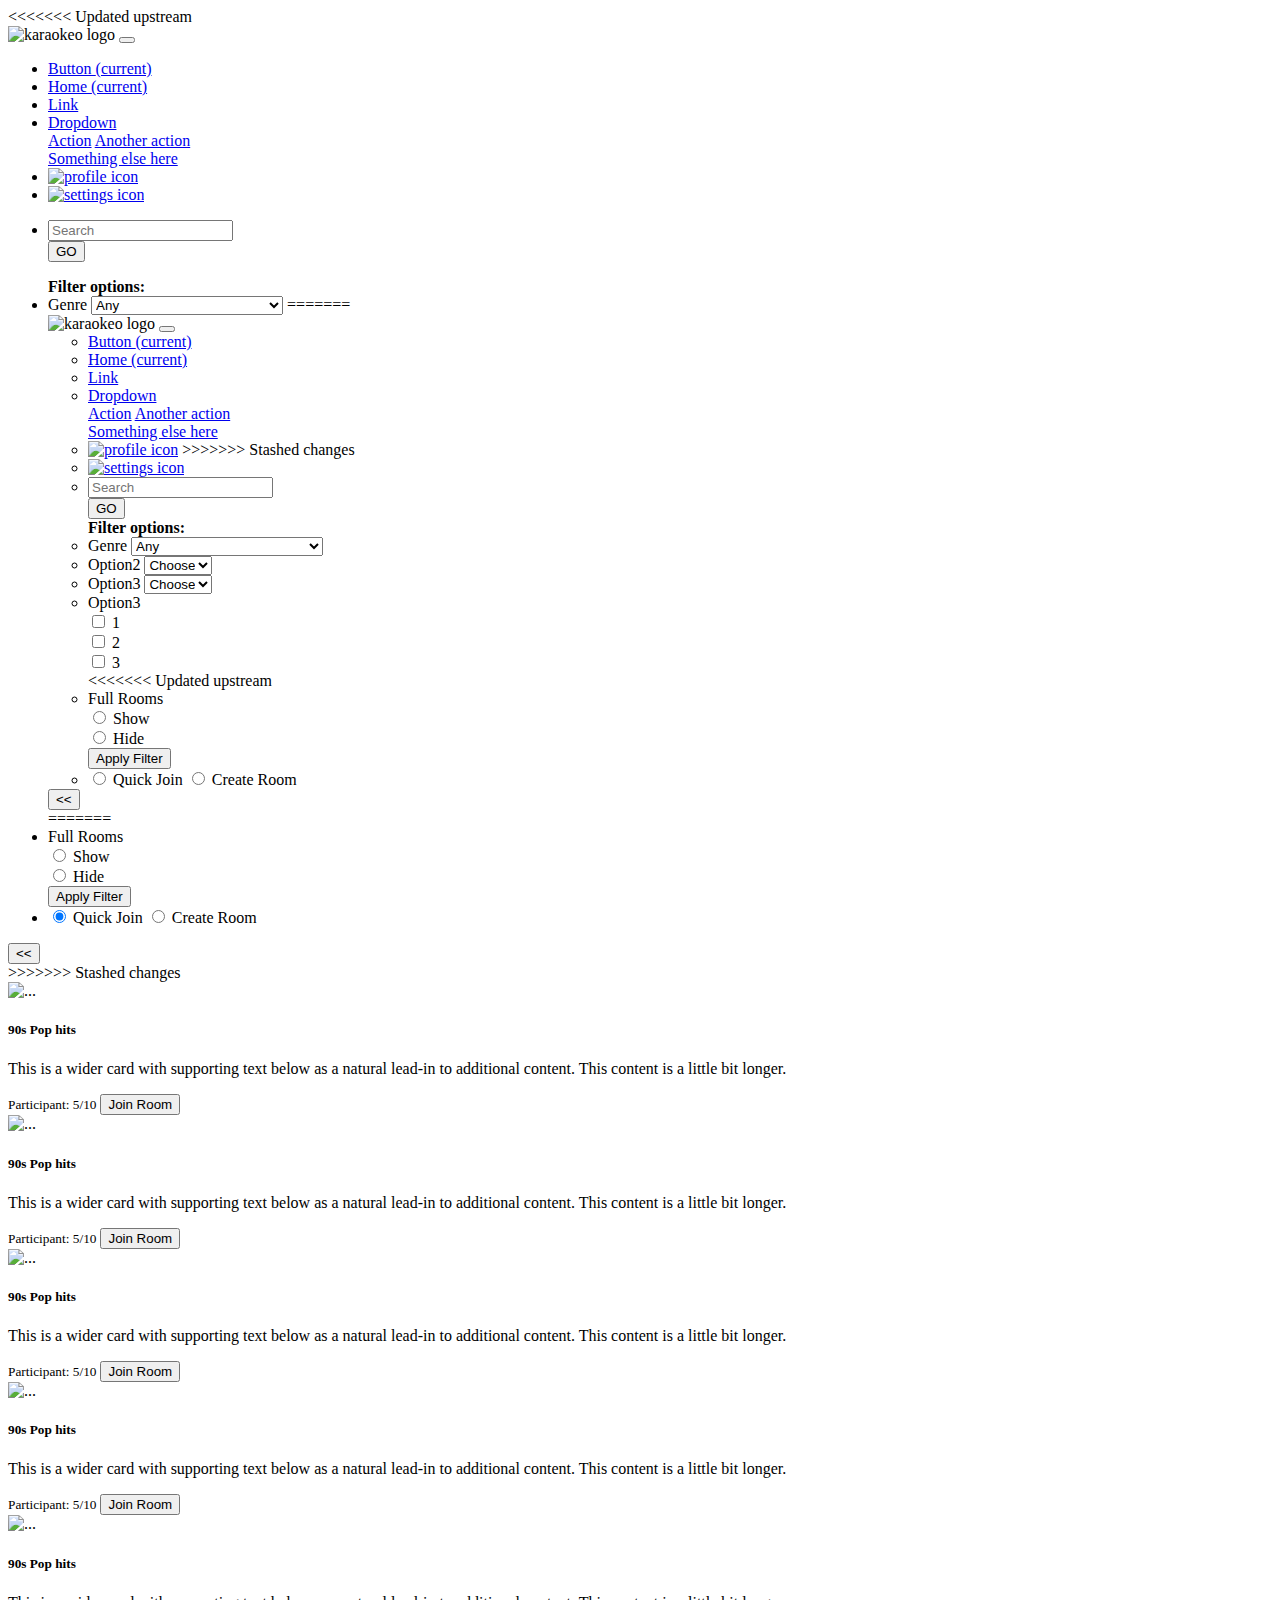
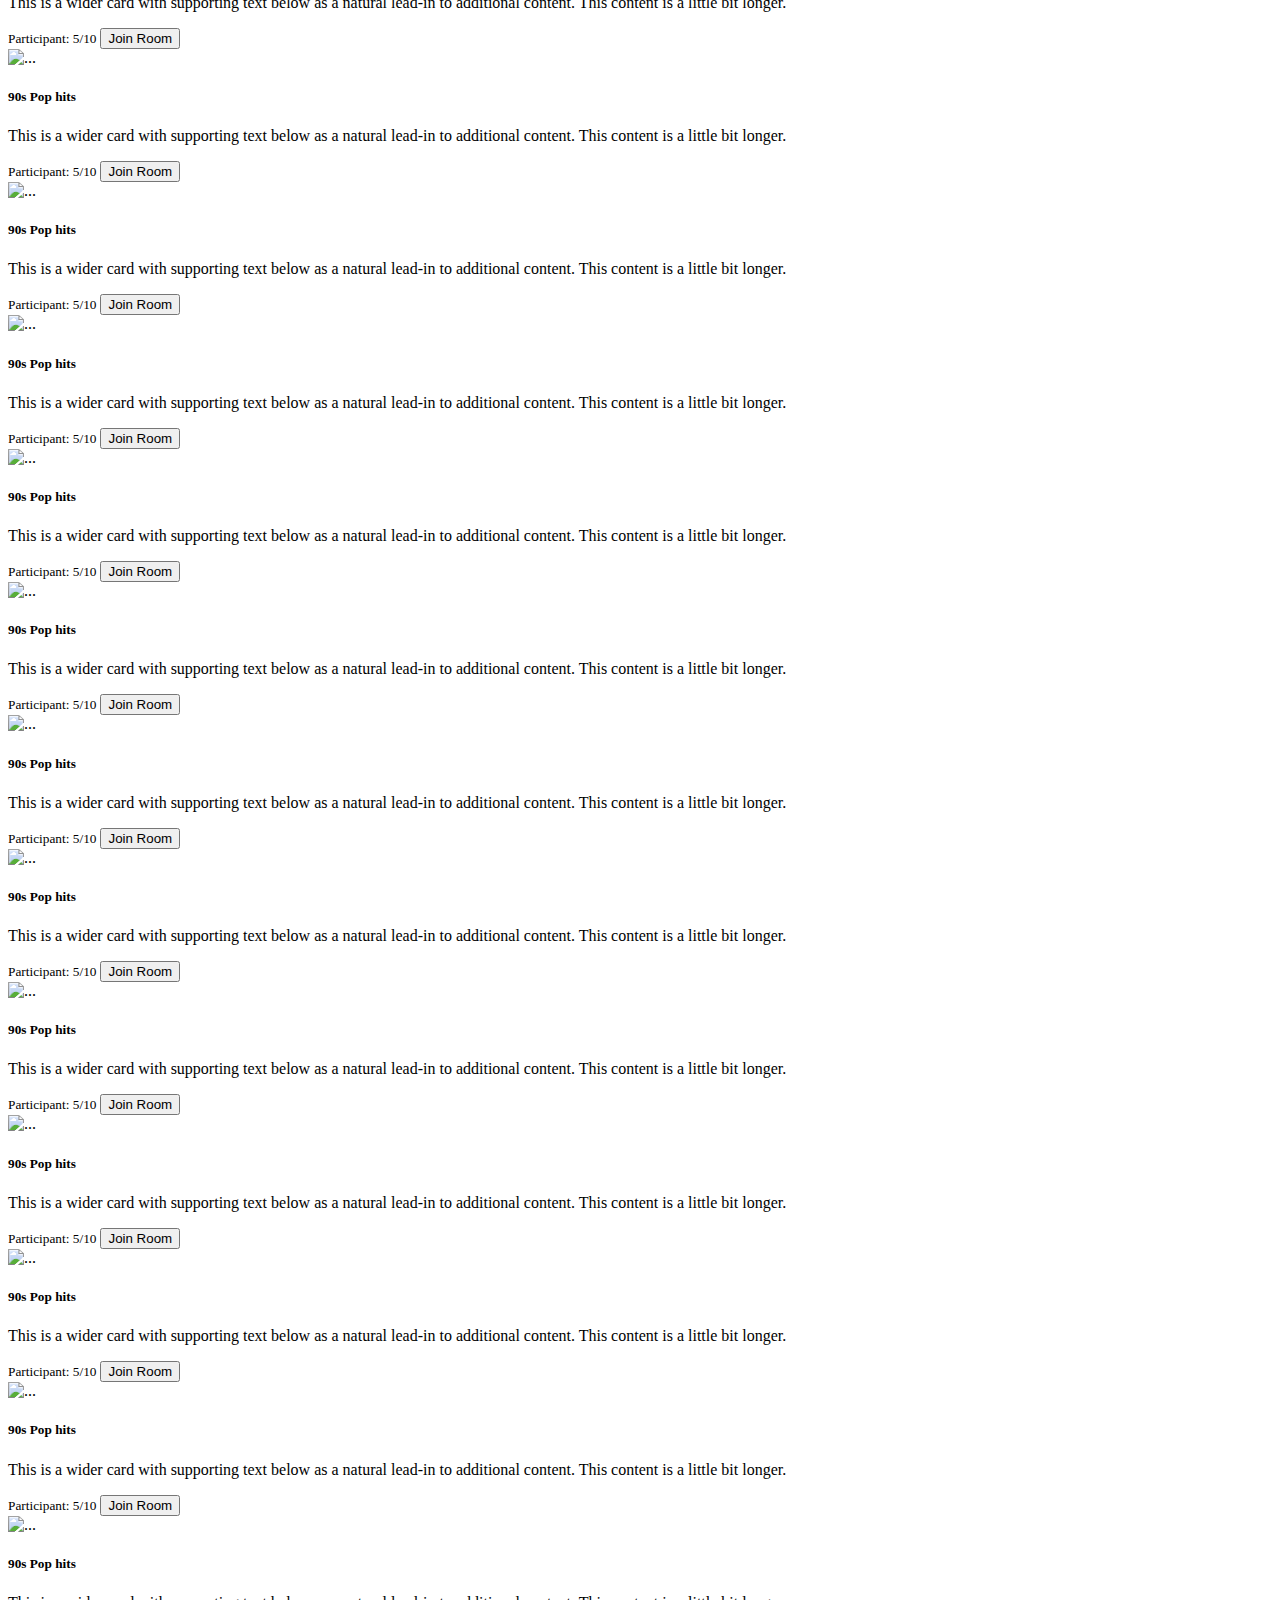
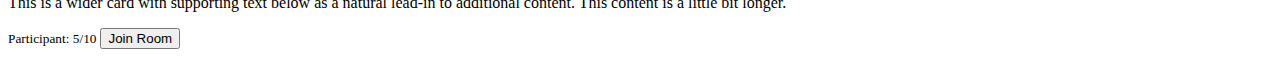
==== index.html @ a3d2bdf9 "Update index.html" ====
<!DOCTYPE html>
<html lang="en">
<head>
  <meta charset="utf-8">
  <meta content="width=device-width, initial-scale=1, shrink-to-fit=no" name="viewport">
  <meta content="" name="description">
  <meta content="" name="author">
  <title>KAROKEO</title><!-- Bootstrap core CSS -->
  <link href="vendor/bootstrap/css/bootstrap.min.css" rel="stylesheet"><!-- Custom styles for this template -->
  <link href="css/simple-sidebar.css" rel="stylesheet">
</head>
<body>
<<<<<<< Updated upstream
    <!-- /#sidebar-wrapper -->
    <div id="page-content-wrapper">

      <!-- Top Menu-->
      <nav class="navbar navbar-expand-lg navbar-light bg-light border-bottom">

        <img class="nav-logo" src="img/loggo.png" alt="karaokeo logo">

        <button class="navbar-toggler" type="button" data-toggle="collapse" data-target="#navbarSupportedContent" aria-controls="navbarSupportedContent" aria-expanded="false" aria-label="Toggle navigation">
          <span class="navbar-toggler-icon"></span>
        </button>

        <div class="collapse navbar-collapse" id="navbarSupportedContent">
          <ul class="navbar-nav ml-auto mt-2 mt-lg-0">
            <li class="nav-item active">
            <a class="nav-link" href="#">Button <span class="sr-only">(current)</span></a>
          </li>
            <li class="nav-item active">
              <a class="nav-link" href="#">Home <span class="sr-only">(current)</span></a>
            </li>
            <li class="nav-item">
              <a class="nav-link" href="#">Link</a>
            </li>
            <li class="nav-item dropdown">
              <a class="nav-link dropdown-toggle" href="#" id="navbarDropdown" role="button" data-toggle="dropdown" aria-haspopup="true" aria-expanded="false">
                Dropdown
              </a>
              <div class="dropdown-menu dropdown-menu-right" aria-labelledby="navbarDropdown">
                <a class="dropdown-item" href="#">Action</a>
                <a class="dropdown-item" href="#">Another action</a>
                <div class="dropdown-divider"></div>
                <a class="dropdown-item" href="#">Something else here</a>
              </div>
            </li>
            <li>
              <a class="menu-icon" href="profilsida"><img src="img/profile-icon.png" alt="profile icon"></a>
            </li>
            <li>
              <a class="menu-icon" href="settings"><img src="img/setting.icon.png" alt="settings icon"></a>
            </li>
          </ul>
        </div>
        <!-- End Menu Options-->

      </nav>


<!-- Main content Wrapper -->
  <div class="d-flex" id="wrapper">

    <!-- Side Content -->
    <div class="bg-light border-right" id="sidebar-wrapper">
      <ul>







        <li>
          <div class="input-group mb-3">
  <input type="text" class="form-control" placeholder="Search" aria-label="Recipient's username" aria-describedby="button-addon2">
  <div class="input-group-append">
    <button class="btn btn-outline-secondary" type="button" id="button-addon2">GO</button>
  </div>
        </li>
    </ul>
        <!-- Filter -->
        <ul>
          <strong>Filter options:</strong>
          <li>
            <label class="my-1 mr-2" for="inlineFormCustomSelectPref">Genre</label>
            <select class="custom-select my-1 mr-sm-2" id="inlineFormCustomSelectPref">
              <option selected>Any</option>
              <option value="1">Metal</option>
              <option value="2">Doom Metal</option>
              <option value="3">Brutal Technical Death Metal</option>
            </select>
=======
  <!-- /#sidebar-wrapper -->
  <div id="page-content-wrapper">
    <!-- Top Menu-->
    <nav class="navbar navbar-expand-lg navbar-light bg-light border-bottom">
      <img alt="karaokeo logo" class="nav-logo" src="img/loggo.png"> <button aria-controls="navbarSupportedContent" aria-expanded="false" aria-label="Toggle navigation" class="navbar-toggler" data-target="#navbarSupportedContent" data-toggle="collapse" type="button"><span class="navbar-toggler-icon"></span></button>
      <div class="collapse navbar-collapse" id="navbarSupportedContent">
        <ul class="navbar-nav ml-auto mt-2 mt-lg-0">
          <li class="nav-item active">
            <a class="nav-link" href="#">Button <span class="sr-only">(current)</span></a>
          </li>
          <li class="nav-item active">
            <a class="nav-link" href="#">Home <span class="sr-only">(current)</span></a>
          </li>
          <li class="nav-item">
            <a class="nav-link" href="#">Link</a>
          </li>
          <li class="nav-item dropdown">
            <a aria-expanded="false" aria-haspopup="true" class="nav-link dropdown-toggle" data-toggle="dropdown" href="#" id="navbarDropdown" role="button">Dropdown</a>
            <div aria-labelledby="navbarDropdown" class="dropdown-menu dropdown-menu-right">
              <a class="dropdown-item" href="#">Action</a> <a class="dropdown-item" href="#">Another action</a>
              <div class="dropdown-divider"></div><a class="dropdown-item" href="#">Something else here</a>
            </div>
          </li>
          <li>
            <a class="menu-icon" href="profilsida"><img alt="profile icon" src="img/profile-icon.png"></a>
>>>>>>> Stashed changes
          </li>
          <li>
            <a class="menu-icon" href="settings"><img alt="settings icon" src="img/setting.icon.png"></a>
          </li>
        </ul>
      </div><!-- End Menu Options-->
    </nav><!-- Main content Wrapper -->
    <div class="d-flex" id="wrapper">
      <!-- Side Content -->
      <div class="bg-light border-right" id="sidebar-wrapper">
        <ul>
          <li>
            <div class="input-group mb-3">
              <input aria-describedby="button-addon2" aria-label="Recipient's username" class="form-control" placeholder="Search" type="text">
              <div class="input-group-append">
                <button class="btn btn-outline-secondary" id="button-addon2" type="button">GO</button>
              </div>
            </div>
          </li>
        </ul><!-- Filter -->
        <ul>
          <li style="list-style: none"><strong>Filter options:</strong></li>
          <li><label class="my-1 mr-2" for="inlineFormCustomSelectPref">Genre</label> <select class="custom-select my-1 mr-sm-2" id="inlineFormCustomSelectPref">
            <option selected>
              Any
            </option>
            <option value="1">
              Metal
            </option>
            <option value="2">
              Doom Metal
            </option>
            <option value="3">
              Brutal Technical Death Metal
            </option>
          </select></li>
          <li><label class="my-1 mr-2" for="inlineFormCustomSelectPref">Option2</label> <select class="custom-select my-1 mr-sm-2" id="inlineFormCustomSelectPref">
            <option selected>
              Choose
            </option>
            <option value="1">
              One
            </option>
            <option value="2">
              Two
            </option>
            <option value="3">
              Three
            </option>
          </select></li>
          <li><label class="my-1 mr-2" for="inlineFormCustomSelectPref">Option3</label> <select class="custom-select my-1 mr-sm-2" id="inlineFormCustomSelectPref">
            <option selected>
              Choose
            </option>
            <option value="1">
              One
            </option>
            <option value="2">
              Two
            </option>
            <option value="3">
              Three
            </option>
          </select></li>
          <li>
            <label class="my-1 mr-2" for="inlineFormCustomSelectPref">Option3</label>
            <div class="form-check form-check-inline">
              <input class="form-check-input" id="inlineCheckbox1" type="checkbox" value="option1"> <label class="form-check-label" for="inlineCheckbox1">1</label>
            </div>
            <div class="form-check form-check-inline">
              <input class="form-check-input" id="inlineCheckbox2" type="checkbox" value="option2"> <label class="form-check-label" for="inlineCheckbox2">2</label>
            </div>
            <div class="form-check form-check-inline">
              <input class="form-check-input" id="inlineCheckbox2" type="checkbox" value="option2"> <label class="form-check-label" for="inlineCheckbox2">3</label>
            </div>
          </li>
<<<<<<< Updated upstream

          <li>
            <label class="my-1 mr-2" for="inlineFormCustomSelectPref">Full Rooms</label>
            <div class="form-check form-check-inline">
              <input class="form-check-input" type="radio" name="inlineRadioOptions" id="inlineRadio1" value="option1">
              <label class="form-check-label" for="inlineRadio1">Show</label>
            </div>
            <div class="form-check form-check-inline">
              <input class="form-check-input" type="radio" name="inlineRadioOptions" id="inlineRadio2" value="option2">
              <label class="form-check-label" for="inlineRadio2">Hide</label>
            </div>
          </li>
            <button type="button" class="btn btn-secondary btn-block">Apply Filter</button>
          </li>
                  <li>
                        <div class="btn-group btn-group-toggle btn-block">
        <label class="btn btn-success">
          <input type="radio" name="options" id="option1" checked> Quick Join
        </label>
        <label class="btn btn-primary">
          <input type="radio" name="options" id="option2"> Create Room
        </label>
      </div>
        </li>
        </ul>
        <!-- End Filter -->
      <div class="list-group list-group-flush">
    </div>


      

</div>

<!-- Side Content Toggle Button -->
<div class="HideBtnContainer">
        <button class="HideBtn" id="side-toggle"><<</button>
 </div>
      <!--Main Content-->
=======
          <li>
            <label class="my-1 mr-2" for="inlineFormCustomSelectPref">Full Rooms</label>
            <div class="form-check form-check-inline">
              <input class="form-check-input" id="inlineRadio1" name="inlineRadioOptions" type="radio" value="option1"> <label class="form-check-label" for="inlineRadio1">Show</label>
            </div>
            <div class="form-check form-check-inline">
              <input class="form-check-input" id="inlineRadio2" name="inlineRadioOptions" type="radio" value="option2"> <label class="form-check-label" for="inlineRadio2">Hide</label>
            </div>
          </li>
          <li style="list-style: none"><button class="btn btn-secondary btn-block" type="button">Apply Filter</button></li>
          <li>
            <div class="btn-group btn-group-toggle btn-block">
              <label class="btn btn-success"><input checked id="option1" name="options" type="radio"> Quick Join</label> <label class="btn btn-primary"><input id="option2" name="options" type="radio"> Create Room</label>
            </div>
          </li>
        </ul><!-- End Filter -->
        <div class="list-group list-group-flush"></div>
      </div><!-- Side Content Toggle Button -->
      <div class="HideBtnContainer">
        <button class="HideBtn" id="side-toggle">&lt;&lt;</button>
      </div><!--Main Content-->
>>>>>>> Stashed changes
      <div class="container-fluid">
        <div class="card-deck">
          <div class="card">
            <img alt="..." class="card-img-top" src="img/placeholder-600x400.png">
            <div class="card-body">
              <h5 class="card-title">90s Pop hits</h5>
              <p class="card-text">This is a wider card with supporting text below as a natural lead-in to additional content. This content is a little bit longer.</p>
            </div>
            <div class="card-footer">
              <small class="text-muted">Participant: 5/10</small> <button class="btn btn-primary btn-sm btn-block" type="button">Join Room</button>
            </div>
          </div>
          <div class="card">
            <img alt="..." class="card-img-top" src="img/placeholder-600x400.png">
            <div class="card-body">
              <h5 class="card-title">90s Pop hits</h5>
              <p class="card-text">This is a wider card with supporting text below as a natural lead-in to additional content. This content is a little bit longer.</p>
            </div>
            <div class="card-footer">
              <small class="text-muted">Participant: 5/10</small> <button class="btn btn-primary btn-sm btn-block" type="button">Join Room</button>
            </div>
          </div>
          <div class="card">
            <img alt="..." class="card-img-top" src="img/placeholder-600x400.png">
            <div class="card-body">
              <h5 class="card-title">90s Pop hits</h5>
              <p class="card-text">This is a wider card with supporting text below as a natural lead-in to additional content. This content is a little bit longer.</p>
            </div>
            <div class="card-footer">
              <small class="text-muted">Participant: 5/10</small> <button class="btn btn-primary btn-sm btn-block" type="button">Join Room</button>
            </div>
          </div>
          <div class="card">
            <img alt="..." class="card-img-top" src="img/placeholder-600x400.png">
            <div class="card-body">
              <h5 class="card-title">90s Pop hits</h5>
              <p class="card-text">This is a wider card with supporting text below as a natural lead-in to additional content. This content is a little bit longer.</p>
            </div>
            <div class="card-footer">
              <small class="text-muted">Participant: 5/10</small> <button class="btn btn-primary btn-sm btn-block" type="button">Join Room</button>
            </div>
          </div>
          <div class="card">
            <img alt="..." class="card-img-top" src="img/placeholder-600x400.png">
            <div class="card-body">
              <h5 class="card-title">90s Pop hits</h5>
              <p class="card-text">This is a wider card with supporting text below as a natural lead-in to additional content. This content is a little bit longer.</p>
            </div>
            <div class="card-footer">
              <small class="text-muted">Participant: 5/10</small> <button class="btn btn-primary btn-sm btn-block" type="button">Join Room</button>
            </div>
          </div>
          <div class="card">
            <img alt="..." class="card-img-top" src="img/placeholder-600x400.png">
            <div class="card-body">
              <h5 class="card-title">90s Pop hits</h5>
              <p class="card-text">This is a wider card with supporting text below as a natural lead-in to additional content. This content is a little bit longer.</p>
            </div>
            <div class="card-footer">
              <small class="text-muted">Participant: 5/10</small> <button class="btn btn-primary btn-sm btn-block" type="button">Join Room</button>
            </div>
          </div>
          <div class="card">
            <img alt="..." class="card-img-top" src="img/placeholder-600x400.png">
            <div class="card-body">
              <h5 class="card-title">90s Pop hits</h5>
              <p class="card-text">This is a wider card with supporting text below as a natural lead-in to additional content. This content is a little bit longer.</p>
            </div>
            <div class="card-footer">
              <small class="text-muted">Participant: 5/10</small> <button class="btn btn-primary btn-sm btn-block" type="button">Join Room</button>
            </div>
          </div>
          <div class="card">
            <img alt="..." class="card-img-top" src="img/placeholder-600x400.png">
            <div class="card-body">
              <h5 class="card-title">90s Pop hits</h5>
              <p class="card-text">This is a wider card with supporting text below as a natural lead-in to additional content. This content is a little bit longer.</p>
            </div>
            <div class="card-footer">
              <small class="text-muted">Participant: 5/10</small> <button class="btn btn-primary btn-sm btn-block" type="button">Join Room</button>
            </div>
          </div>
          <div class="card">
            <img alt="..." class="card-img-top" src="img/placeholder-600x400.png">
            <div class="card-body">
              <h5 class="card-title">90s Pop hits</h5>
              <p class="card-text">This is a wider card with supporting text below as a natural lead-in to additional content. This content is a little bit longer.</p>
            </div>
            <div class="card-footer">
              <small class="text-muted">Participant: 5/10</small> <button class="btn btn-primary btn-sm btn-block" type="button">Join Room</button>
            </div>
          </div>
          <div class="card">
            <img alt="..." class="card-img-top" src="img/placeholder-600x400.png">
            <div class="card-body">
              <h5 class="card-title">90s Pop hits</h5>
              <p class="card-text">This is a wider card with supporting text below as a natural lead-in to additional content. This content is a little bit longer.</p>
            </div>
            <div class="card-footer">
              <small class="text-muted">Participant: 5/10</small> <button class="btn btn-primary btn-sm btn-block" type="button">Join Room</button>
            </div>
          </div>
        </div>
        <div class="card">
          <img src="img/placeholder-600x400.png" class="card-img-top" alt="...">
          <div class="card-body">
            <h5 class="card-title">90s Pop hits</h5>
            <p class="card-text">This is a wider card with supporting text below as a natural lead-in to additional content. This content is a little bit longer.</p>
          </div>
          <div class="card-footer">
            <small class="text-muted">Participant: 5/10</small>
            <button type="button" class="btn btn-primary btn-sm btn-block">Join Room</button>
          </div>
        </div>
        <div class="card">
          <img src="img/placeholder-600x400.png" class="card-img-top" alt="...">
          <div class="card-body">
            <h5 class="card-title">90s Pop hits</h5>
            <p class="card-text">This is a wider card with supporting text below as a natural lead-in to additional content. This content is a little bit longer.</p>
          </div>
          <div class="card-footer">
            <small class="text-muted">Participant: 5/10</small>
            <button type="button" class="btn btn-primary btn-sm btn-block">Join Room</button>
          </div>
        </div>
        <div class="card">
          <img src="img/placeholder-600x400.png" class="card-img-top" alt="...">
          <div class="card-body">
            <h5 class="card-title">90s Pop hits</h5>
            <p class="card-text">This is a wider card with supporting text below as a natural lead-in to additional content. This content is a little bit longer.</p>
          </div>
          <div class="card-footer">
            <small class="text-muted">Participant: 5/10</small>
            <button type="button" class="btn btn-primary btn-sm btn-block">Join Room</button>
          </div>
        </div>
        <div class="card">
          <img src="img/placeholder-600x400.png" class="card-img-top" alt="...">
          <div class="card-body">
            <h5 class="card-title">90s Pop hits</h5>
            <p class="card-text">This is a wider card with supporting text below as a natural lead-in to additional content. This content is a little bit longer.</p>
          </div>
          <div class="card-footer">
            <small class="text-muted">Participant: 5/10</small>
            <button type="button" class="btn btn-primary btn-sm btn-block">Join Room</button>
          </div>
        </div>
        <div class="card">
          <img src="img/placeholder-600x400.png" class="card-img-top" alt="...">
          <div class="card-body">
            <h5 class="card-title">90s Pop hits</h5>
            <p class="card-text">This is a wider card with supporting text below as a natural lead-in to additional content. This content is a little bit longer.</p>
          </div>
          <div class="card-footer">
            <small class="text-muted">Participant: 5/10</small>
            <button type="button" class="btn btn-primary btn-sm btn-block">Join Room</button>
          </div>
        </div>
        <div class="card">
          <img src="img/placeholder-600x400.png" class="card-img-top" alt="...">
          <div class="card-body">
            <h5 class="card-title">90s Pop hits</h5>
            <p class="card-text">This is a wider card with supporting text below as a natural lead-in to additional content. This content is a little bit longer.</p>
          </div>
          <div class="card-footer">
            <small class="text-muted">Participant: 5/10</small>
            <button type="button" class="btn btn-primary btn-sm btn-block">Join Room</button>
          </div>
        </div>
        <div class="card">
          <img src="img/placeholder-600x400.png" class="card-img-top" alt="...">
          <div class="card-body">
            <h5 class="card-title">90s Pop hits</h5>
            <p class="card-text">This is a wider card with supporting text below as a natural lead-in to additional content. This content is a little bit longer.</p>
          </div>
          <div class="card-footer">
            <small class="text-muted">Participant: 5/10</small>
            <button type="button" class="btn btn-primary btn-sm btn-block">Join Room</button>
          </div>
        </div>
      </div>
    </div>
  </div><!-- Bootstrap core JavaScript -->
  <script src="vendor/jquery/jquery.min.js">
  </script> 
  <script src="vendor/bootstrap/js/bootstrap.bundle.min.js">
  </script> <!-- Side Content Toggle Script -->
   
  <script>
     $("#side-toggle").click(function(e) {
       e.preventDefault();
       $("#wrapper").toggleClass("toggled");
     });
  </script>
</body>
</html>
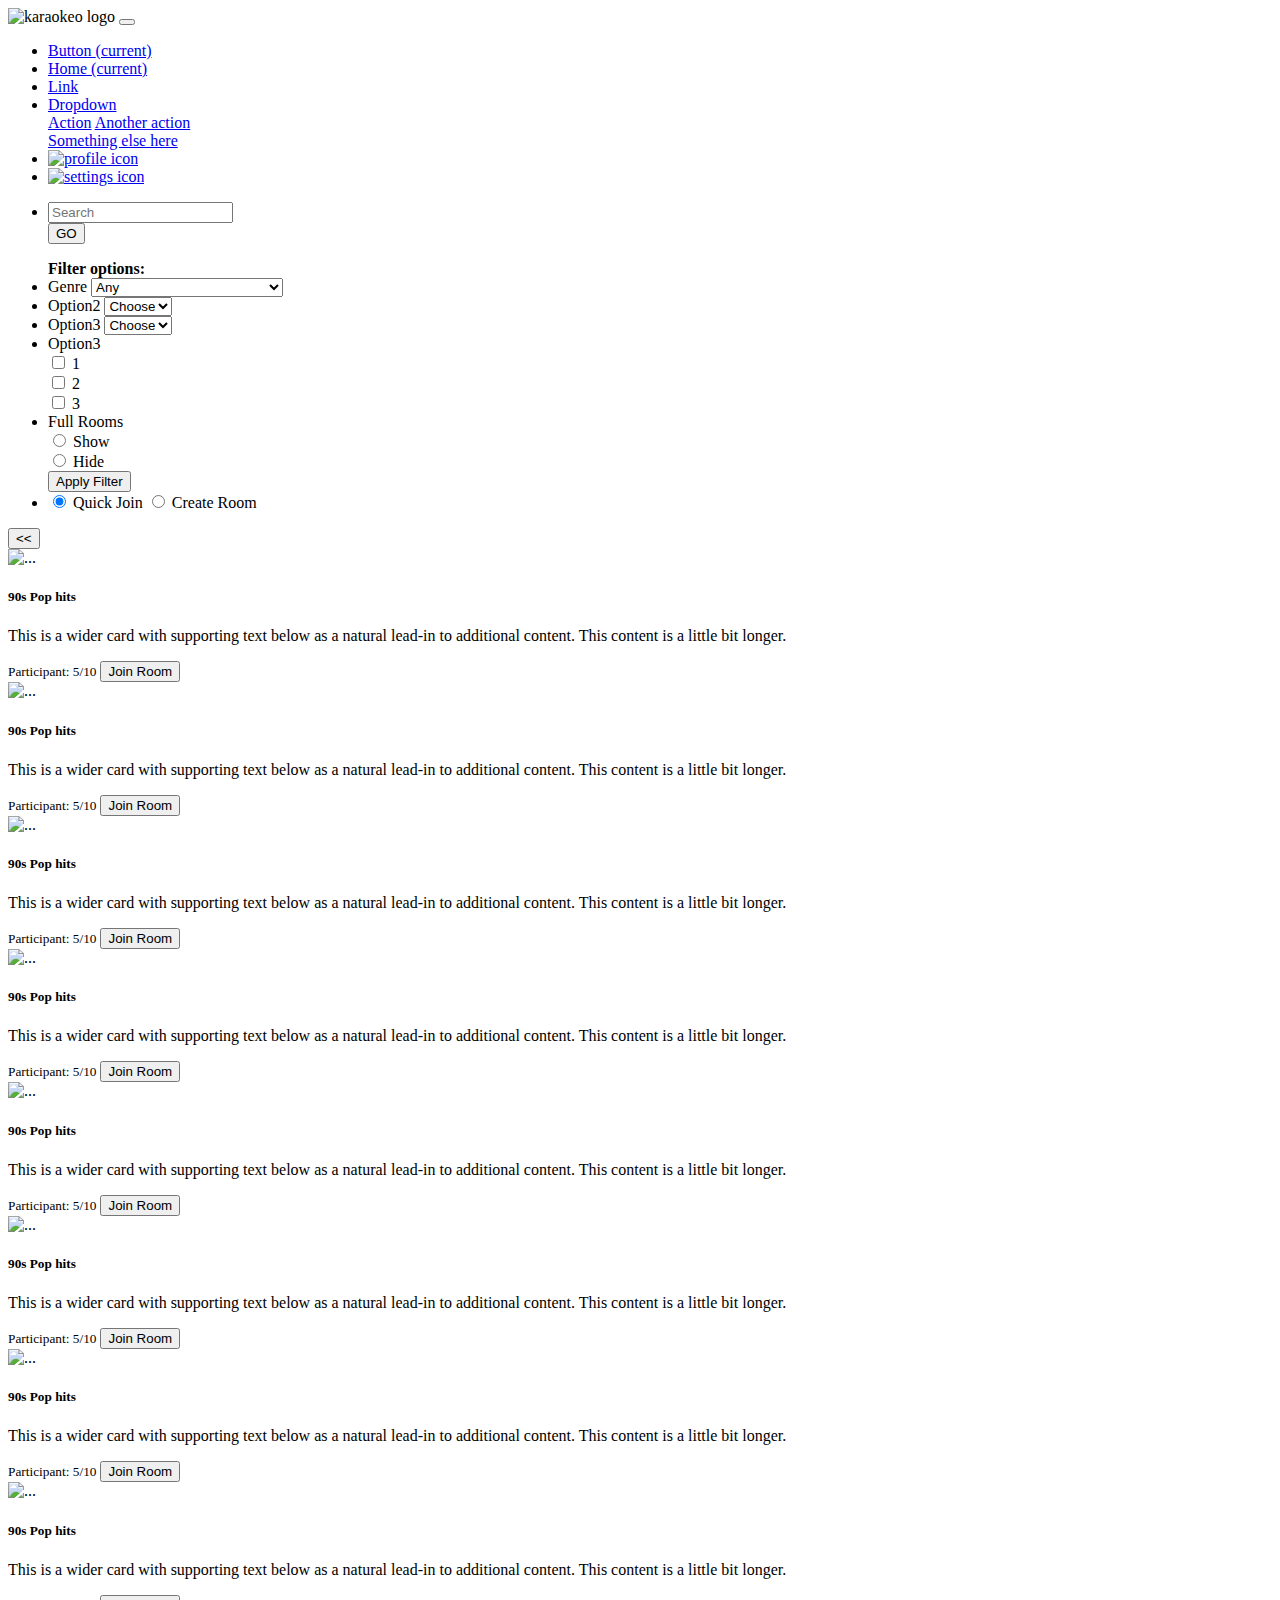
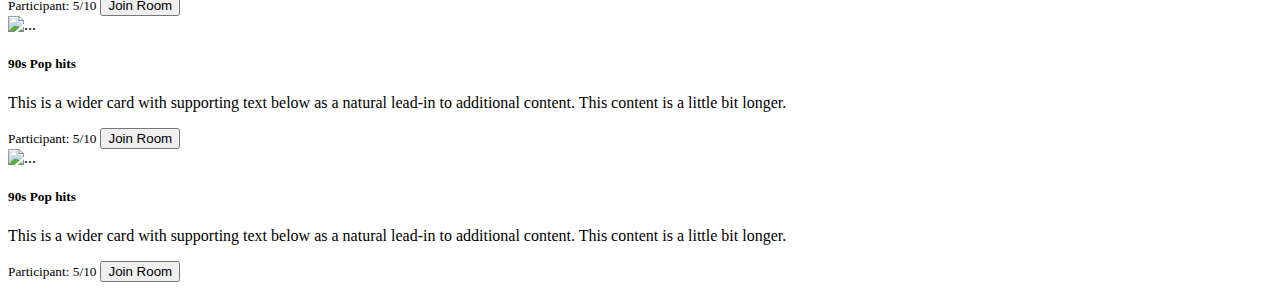
==== commit 42c988cb: "Update index.html" ====
--- a/index.html
+++ b/index.html
@@ -10,87 +10,6 @@
   <link href="css/simple-sidebar.css" rel="stylesheet">
 </head>
 <body>
-<<<<<<< Updated upstream
-    <!-- /#sidebar-wrapper -->
-    <div id="page-content-wrapper">
-
-      <!-- Top Menu-->
-      <nav class="navbar navbar-expand-lg navbar-light bg-light border-bottom">
-
-        <img class="nav-logo" src="img/loggo.png" alt="karaokeo logo">
-
-        <button class="navbar-toggler" type="button" data-toggle="collapse" data-target="#navbarSupportedContent" aria-controls="navbarSupportedContent" aria-expanded="false" aria-label="Toggle navigation">
-          <span class="navbar-toggler-icon"></span>
-        </button>
-
-        <div class="collapse navbar-collapse" id="navbarSupportedContent">
-          <ul class="navbar-nav ml-auto mt-2 mt-lg-0">
-            <li class="nav-item active">
-            <a class="nav-link" href="#">Button <span class="sr-only">(current)</span></a>
-          </li>
-            <li class="nav-item active">
-              <a class="nav-link" href="#">Home <span class="sr-only">(current)</span></a>
-            </li>
-            <li class="nav-item">
-              <a class="nav-link" href="#">Link</a>
-            </li>
-            <li class="nav-item dropdown">
-              <a class="nav-link dropdown-toggle" href="#" id="navbarDropdown" role="button" data-toggle="dropdown" aria-haspopup="true" aria-expanded="false">
-                Dropdown
-              </a>
-              <div class="dropdown-menu dropdown-menu-right" aria-labelledby="navbarDropdown">
-                <a class="dropdown-item" href="#">Action</a>
-                <a class="dropdown-item" href="#">Another action</a>
-                <div class="dropdown-divider"></div>
-                <a class="dropdown-item" href="#">Something else here</a>
-              </div>
-            </li>
-            <li>
-              <a class="menu-icon" href="profilsida"><img src="img/profile-icon.png" alt="profile icon"></a>
-            </li>
-            <li>
-              <a class="menu-icon" href="settings"><img src="img/setting.icon.png" alt="settings icon"></a>
-            </li>
-          </ul>
-        </div>
-        <!-- End Menu Options-->
-
-      </nav>
-
-
-<!-- Main content Wrapper -->
-  <div class="d-flex" id="wrapper">
-
-    <!-- Side Content -->
-    <div class="bg-light border-right" id="sidebar-wrapper">
-      <ul>
-
-
-
-
-
-
-
-        <li>
-          <div class="input-group mb-3">
-  <input type="text" class="form-control" placeholder="Search" aria-label="Recipient's username" aria-describedby="button-addon2">
-  <div class="input-group-append">
-    <button class="btn btn-outline-secondary" type="button" id="button-addon2">GO</button>
-  </div>
-        </li>
-    </ul>
-        <!-- Filter -->
-        <ul>
-          <strong>Filter options:</strong>
-          <li>
-            <label class="my-1 mr-2" for="inlineFormCustomSelectPref">Genre</label>
-            <select class="custom-select my-1 mr-sm-2" id="inlineFormCustomSelectPref">
-              <option selected>Any</option>
-              <option value="1">Metal</option>
-              <option value="2">Doom Metal</option>
-              <option value="3">Brutal Technical Death Metal</option>
-            </select>
-=======
   <!-- /#sidebar-wrapper -->
   <div id="page-content-wrapper">
     <!-- Top Menu-->
@@ -116,7 +35,6 @@
           </li>
           <li>
             <a class="menu-icon" href="profilsida"><img alt="profile icon" src="img/profile-icon.png"></a>
->>>>>>> Stashed changes
           </li>
           <li>
             <a class="menu-icon" href="settings"><img alt="settings icon" src="img/setting.icon.png"></a>
@@ -193,47 +111,6 @@
               <input class="form-check-input" id="inlineCheckbox2" type="checkbox" value="option2"> <label class="form-check-label" for="inlineCheckbox2">3</label>
             </div>
           </li>
-<<<<<<< Updated upstream
-
-          <li>
-            <label class="my-1 mr-2" for="inlineFormCustomSelectPref">Full Rooms</label>
-            <div class="form-check form-check-inline">
-              <input class="form-check-input" type="radio" name="inlineRadioOptions" id="inlineRadio1" value="option1">
-              <label class="form-check-label" for="inlineRadio1">Show</label>
-            </div>
-            <div class="form-check form-check-inline">
-              <input class="form-check-input" type="radio" name="inlineRadioOptions" id="inlineRadio2" value="option2">
-              <label class="form-check-label" for="inlineRadio2">Hide</label>
-            </div>
-          </li>
-            <button type="button" class="btn btn-secondary btn-block">Apply Filter</button>
-          </li>
-                  <li>
-                        <div class="btn-group btn-group-toggle btn-block">
-        <label class="btn btn-success">
-          <input type="radio" name="options" id="option1" checked> Quick Join
-        </label>
-        <label class="btn btn-primary">
-          <input type="radio" name="options" id="option2"> Create Room
-        </label>
-      </div>
-        </li>
-        </ul>
-        <!-- End Filter -->
-      <div class="list-group list-group-flush">
-    </div>
-
-
-      
-
-</div>
-
-<!-- Side Content Toggle Button -->
-<div class="HideBtnContainer">
-        <button class="HideBtn" id="side-toggle"><<</button>
- </div>
-      <!--Main Content-->
-=======
           <li>
             <label class="my-1 mr-2" for="inlineFormCustomSelectPref">Full Rooms</label>
             <div class="form-check form-check-inline">
@@ -255,7 +132,6 @@
       <div class="HideBtnContainer">
         <button class="HideBtn" id="side-toggle">&lt;&lt;</button>
       </div><!--Main Content-->
->>>>>>> Stashed changes
       <div class="container-fluid">
         <div class="card-deck">
           <div class="card">
@@ -357,83 +233,6 @@
             <div class="card-footer">
               <small class="text-muted">Participant: 5/10</small> <button class="btn btn-primary btn-sm btn-block" type="button">Join Room</button>
             </div>
-          </div>
-        </div>
-        <div class="card">
-          <img src="img/placeholder-600x400.png" class="card-img-top" alt="...">
-          <div class="card-body">
-            <h5 class="card-title">90s Pop hits</h5>
-            <p class="card-text">This is a wider card with supporting text below as a natural lead-in to additional content. This content is a little bit longer.</p>
-          </div>
-          <div class="card-footer">
-            <small class="text-muted">Participant: 5/10</small>
-            <button type="button" class="btn btn-primary btn-sm btn-block">Join Room</button>
-          </div>
-        </div>
-        <div class="card">
-          <img src="img/placeholder-600x400.png" class="card-img-top" alt="...">
-          <div class="card-body">
-            <h5 class="card-title">90s Pop hits</h5>
-            <p class="card-text">This is a wider card with supporting text below as a natural lead-in to additional content. This content is a little bit longer.</p>
-          </div>
-          <div class="card-footer">
-            <small class="text-muted">Participant: 5/10</small>
-            <button type="button" class="btn btn-primary btn-sm btn-block">Join Room</button>
-          </div>
-        </div>
-        <div class="card">
-          <img src="img/placeholder-600x400.png" class="card-img-top" alt="...">
-          <div class="card-body">
-            <h5 class="card-title">90s Pop hits</h5>
-            <p class="card-text">This is a wider card with supporting text below as a natural lead-in to additional content. This content is a little bit longer.</p>
-          </div>
-          <div class="card-footer">
-            <small class="text-muted">Participant: 5/10</small>
-            <button type="button" class="btn btn-primary btn-sm btn-block">Join Room</button>
-          </div>
-        </div>
-        <div class="card">
-          <img src="img/placeholder-600x400.png" class="card-img-top" alt="...">
-          <div class="card-body">
-            <h5 class="card-title">90s Pop hits</h5>
-            <p class="card-text">This is a wider card with supporting text below as a natural lead-in to additional content. This content is a little bit longer.</p>
-          </div>
-          <div class="card-footer">
-            <small class="text-muted">Participant: 5/10</small>
-            <button type="button" class="btn btn-primary btn-sm btn-block">Join Room</button>
-          </div>
-        </div>
-        <div class="card">
-          <img src="img/placeholder-600x400.png" class="card-img-top" alt="...">
-          <div class="card-body">
-            <h5 class="card-title">90s Pop hits</h5>
-            <p class="card-text">This is a wider card with supporting text below as a natural lead-in to additional content. This content is a little bit longer.</p>
-          </div>
-          <div class="card-footer">
-            <small class="text-muted">Participant: 5/10</small>
-            <button type="button" class="btn btn-primary btn-sm btn-block">Join Room</button>
-          </div>
-        </div>
-        <div class="card">
-          <img src="img/placeholder-600x400.png" class="card-img-top" alt="...">
-          <div class="card-body">
-            <h5 class="card-title">90s Pop hits</h5>
-            <p class="card-text">This is a wider card with supporting text below as a natural lead-in to additional content. This content is a little bit longer.</p>
-          </div>
-          <div class="card-footer">
-            <small class="text-muted">Participant: 5/10</small>
-            <button type="button" class="btn btn-primary btn-sm btn-block">Join Room</button>
-          </div>
-        </div>
-        <div class="card">
-          <img src="img/placeholder-600x400.png" class="card-img-top" alt="...">
-          <div class="card-body">
-            <h5 class="card-title">90s Pop hits</h5>
-            <p class="card-text">This is a wider card with supporting text below as a natural lead-in to additional content. This content is a little bit longer.</p>
-          </div>
-          <div class="card-footer">
-            <small class="text-muted">Participant: 5/10</small>
-            <button type="button" class="btn btn-primary btn-sm btn-block">Join Room</button>
           </div>
         </div>
       </div>
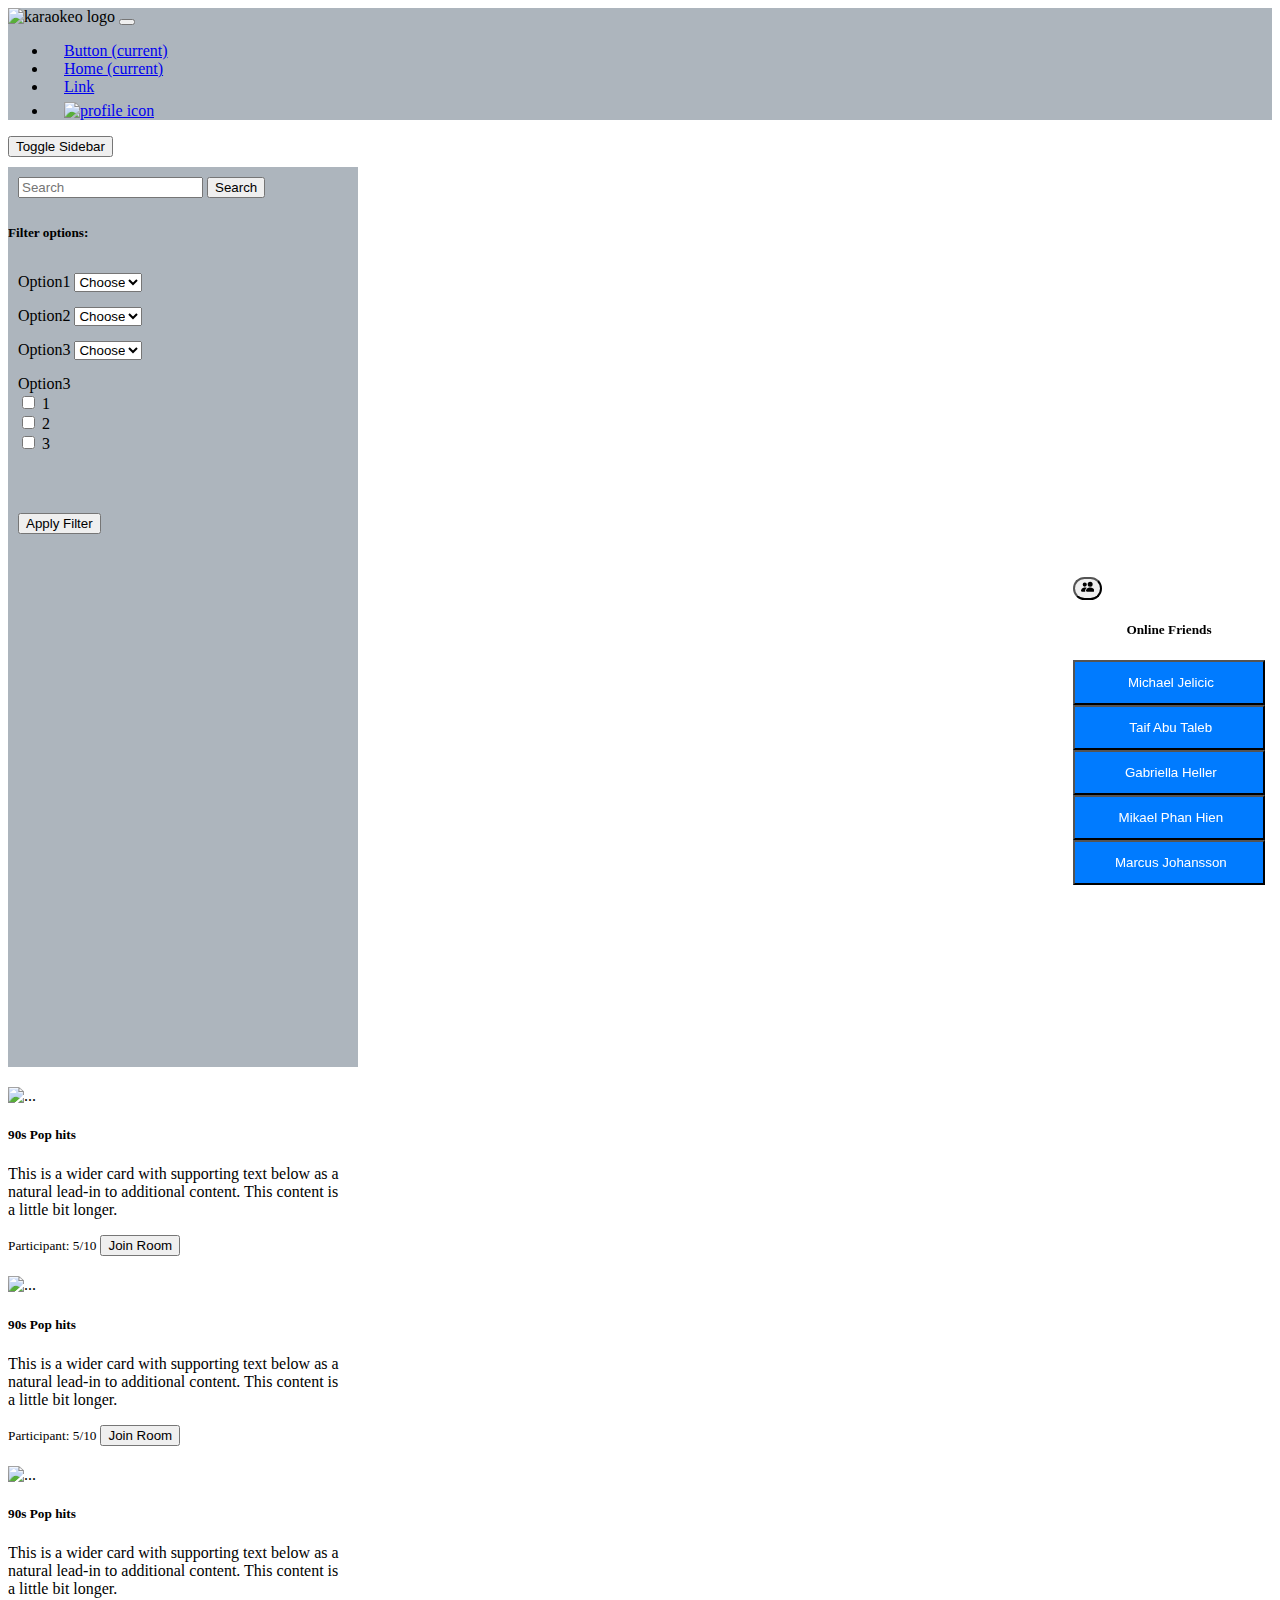
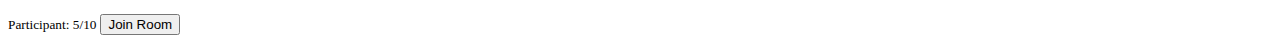
==== commit 81373d29: "friends menu done" ====
--- a/index.html
+++ b/index.html
@@ -1,253 +1,228 @@
 <!DOCTYPE html>
 <html lang="en">
+
 <head>
+
   <meta charset="utf-8">
-  <meta content="width=device-width, initial-scale=1, shrink-to-fit=no" name="viewport">
-  <meta content="" name="description">
-  <meta content="" name="author">
-  <title>KAROKEO</title><!-- Bootstrap core CSS -->
-  <link href="vendor/bootstrap/css/bootstrap.min.css" rel="stylesheet"><!-- Custom styles for this template -->
+  <meta name="viewport" content="width=device-width, initial-scale=1, shrink-to-fit=no">
+  <meta name="description" content="">
+  <meta name="author" content="">
+
+  <title>KAROKEO</title>
+
+  <!-- Bootstrap core CSS -->
+  <link href="vendor/bootstrap/css/bootstrap.min.css" rel="stylesheet">
+
+  <!-- Custom styles for this template -->
   <link href="css/simple-sidebar.css" rel="stylesheet">
+
 </head>
+
 <body>
-  <!-- /#sidebar-wrapper -->
-  <div id="page-content-wrapper">
-    <!-- Top Menu-->
-    <nav class="navbar navbar-expand-lg navbar-light bg-light border-bottom">
-      <img alt="karaokeo logo" class="nav-logo" src="img/loggo.png"> <button aria-controls="navbarSupportedContent" aria-expanded="false" aria-label="Toggle navigation" class="navbar-toggler" data-target="#navbarSupportedContent" data-toggle="collapse" type="button"><span class="navbar-toggler-icon"></span></button>
-      <div class="collapse navbar-collapse" id="navbarSupportedContent">
-        <ul class="navbar-nav ml-auto mt-2 mt-lg-0">
-          <li class="nav-item active">
+ 
+  <!-- Default dropup button -->
+<div class="btn-group dropup" data-toggle="tooltip" title="Friends">
+  <button type="button" class="btn btn-secondary dropdown-toggle" data-toggle="dropdown" aria-haspopup="true" aria-expanded="false">
+    <svg width="1em" height="1em" viewBox="0 0 16 16" class="bi bi-people-fill" fill="currentColor" xmlns="http://www.w3.org/2000/svg">
+      <path fill-rule="evenodd" d="M7 14s-1 0-1-1 1-4 5-4 5 3 5 4-1 1-1 1H7zm4-6a3 3 0 1 0 0-6 3 3 0 0 0 0 6zm-5.784 6A2.238 2.238 0 0 1 5 13c0-1.355.68-2.75 1.936-3.72A6.325 6.325 0 0 0 5 9c-4 0-5 3-5 4s1 1 1 1h4.216zM4.5 8a2.5 2.5 0 1 0 0-5 2.5 2.5 0 0 0 0 5z"/>
+    </svg>
+  </button>
+  <div class="dropdown-menu">
+    <!-- Dropdown menu links -->
+    <div class="friends-title">
+      <h5>Online Friends</h5>
+    </div>
+    <button class="btn-friendslist">
+      <img class="friends-icon" src="img/profile-icon.png" alt="">
+      Michael Jelicic
+    </button>
+    <button class="btn-friendslist">
+      <img class="friends-icon" src="img/profile-icon.png" alt="">
+      Taif Abu Taleb
+    </button>
+    <button class="btn-friendslist">
+      <img class="friends-icon" src="img/profile-icon.png" alt="">
+      Gabriella Heller
+    </button>
+    <button class="btn-friendslist">
+      <img class="friends-icon" src="img/profile-icon.png" alt="">
+      Mikael Phan Hien
+    </button>
+    <button class="btn-friendslist">
+      <img class="friends-icon" src="img/profile-icon.png" alt="">
+      Marcus Johansson
+    </button>
+  </div>
+</div>
+    <!-- /#sidebar-wrapper -->
+    <div id="page-content-wrapper">
+
+      <!-- Top Menu-->
+      <nav class="navbar navbar-expand-lg navbar-light bg-light border-bottom">
+
+        <img class="nav-logo" src="img/loggo.png" alt="karaokeo logo">
+
+        <button class="navbar-toggler" type="button" data-toggle="collapse" data-target="#navbarSupportedContent" aria-controls="navbarSupportedContent" aria-expanded="false" aria-label="Toggle navigation">
+          <span class="navbar-toggler-icon"></span>
+        </button>
+
+        <div class="collapse navbar-collapse" id="navbarSupportedContent">
+          <ul class="navbar-nav ml-auto mt-2 mt-lg-0"><li class="nav-item active">
             <a class="nav-link" href="#">Button <span class="sr-only">(current)</span></a>
           </li>
-          <li class="nav-item active">
-            <a class="nav-link" href="#">Home <span class="sr-only">(current)</span></a>
-          </li>
-          <li class="nav-item">
-            <a class="nav-link" href="#">Link</a>
-          </li>
-          <li class="nav-item dropdown">
-            <a aria-expanded="false" aria-haspopup="true" class="nav-link dropdown-toggle" data-toggle="dropdown" href="#" id="navbarDropdown" role="button">Dropdown</a>
-            <div aria-labelledby="navbarDropdown" class="dropdown-menu dropdown-menu-right">
-              <a class="dropdown-item" href="#">Action</a> <a class="dropdown-item" href="#">Another action</a>
-              <div class="dropdown-divider"></div><a class="dropdown-item" href="#">Something else here</a>
-            </div>
-          </li>
-          <li>
-            <a class="menu-icon" href="profilsida"><img alt="profile icon" src="img/profile-icon.png"></a>
-          </li>
-          <li>
-            <a class="menu-icon" href="settings"><img alt="settings icon" src="img/setting.icon.png"></a>
-          </li>
-        </ul>
-      </div><!-- End Menu Options-->
-    </nav><!-- Main content Wrapper -->
-    <div class="d-flex" id="wrapper">
-      <!-- Side Content -->
-      <div class="bg-light border-right" id="sidebar-wrapper">
+            <li class="nav-item active">
+              <a class="nav-link" href="#">Home <span class="sr-only">(current)</span></a>
+            </li>
+            <li class="nav-item">
+              <a class="nav-link" href="#">Link</a>
+            </li>
+            <li>
+              <a class="menu-icon" href="profilsida"><img src="img/profile-icon.png" alt="profile icon"></a>
+            </li>
+            
+          </ul>
+        </div>
+        <!-- End Menu Options-->
+
+      </nav>
+
+<!-- Side Content Toggle Button -->
+        <button class="btn btn-primary" id="side-toggle">Toggle Sidebar</button>
+<!-- Main content Wrapper -->
+  <div class="d-flex" id="wrapper">
+
+    <!-- Side Content -->
+    <div class="bg-light border-right" id="sidebar-wrapper">
+      <ul>
+        <li>
+        <input class="form-control" type="text" placeholder="Search">
+        <button type="submit" class="btn btn-primary mb-2">Search</button>
+      </li>
+    </ul>
+        <!-- Filter -->
+        <h5>Filter options:</h5>
         <ul>
           <li>
-            <div class="input-group mb-3">
-              <input aria-describedby="button-addon2" aria-label="Recipient's username" class="form-control" placeholder="Search" type="text">
-              <div class="input-group-append">
-                <button class="btn btn-outline-secondary" id="button-addon2" type="button">GO</button>
-              </div>
-            </div>
-          </li>
-        </ul><!-- Filter -->
-        <ul>
-          <li style="list-style: none"><strong>Filter options:</strong></li>
-          <li><label class="my-1 mr-2" for="inlineFormCustomSelectPref">Genre</label> <select class="custom-select my-1 mr-sm-2" id="inlineFormCustomSelectPref">
-            <option selected>
-              Any
-            </option>
-            <option value="1">
-              Metal
-            </option>
-            <option value="2">
-              Doom Metal
-            </option>
-            <option value="3">
-              Brutal Technical Death Metal
-            </option>
-          </select></li>
-          <li><label class="my-1 mr-2" for="inlineFormCustomSelectPref">Option2</label> <select class="custom-select my-1 mr-sm-2" id="inlineFormCustomSelectPref">
-            <option selected>
-              Choose
-            </option>
-            <option value="1">
-              One
-            </option>
-            <option value="2">
-              Two
-            </option>
-            <option value="3">
-              Three
-            </option>
-          </select></li>
-          <li><label class="my-1 mr-2" for="inlineFormCustomSelectPref">Option3</label> <select class="custom-select my-1 mr-sm-2" id="inlineFormCustomSelectPref">
-            <option selected>
-              Choose
-            </option>
-            <option value="1">
-              One
-            </option>
-            <option value="2">
-              Two
-            </option>
-            <option value="3">
-              Three
-            </option>
-          </select></li>
+            <label class="my-1 mr-2" for="inlineFormCustomSelectPref">Option1</label>
+            <select class="custom-select my-1 mr-sm-2" id="inlineFormCustomSelectPref">
+              <option selected>Choose</option>
+              <option value="1">One</option>
+              <option value="2">Two</option>
+              <option value="3">Three</option>
+            </select>
+          </li>
+          <li>
+            <label class="my-1 mr-2" for="inlineFormCustomSelectPref">Option2</label>
+            <select class="custom-select my-1 mr-sm-2" id="inlineFormCustomSelectPref">
+              <option selected>Choose</option>
+              <option value="1">One</option>
+              <option value="2">Two</option>
+              <option value="3">Three</option>
+            </select>
+          </li>
+          <li>
+            <label class="my-1 mr-2" for="inlineFormCustomSelectPref">Option3</label>
+            <select class="custom-select my-1 mr-sm-2" id="inlineFormCustomSelectPref">
+              <option selected>Choose</option>
+              <option value="1">One</option>
+              <option value="2">Two</option>
+              <option value="3">Three</option>
+            </select>
+          </li>
           <li>
             <label class="my-1 mr-2" for="inlineFormCustomSelectPref">Option3</label>
             <div class="form-check form-check-inline">
-              <input class="form-check-input" id="inlineCheckbox1" type="checkbox" value="option1"> <label class="form-check-label" for="inlineCheckbox1">1</label>
+              <input class="form-check-input" type="checkbox" id="inlineCheckbox1" value="option1">
+              <label class="form-check-label" for="inlineCheckbox1">1</label>
             </div>
             <div class="form-check form-check-inline">
-              <input class="form-check-input" id="inlineCheckbox2" type="checkbox" value="option2"> <label class="form-check-label" for="inlineCheckbox2">2</label>
+              <input class="form-check-input" type="checkbox" id="inlineCheckbox2" value="option2">
+              <label class="form-check-label" for="inlineCheckbox2">2</label>
             </div>
             <div class="form-check form-check-inline">
-              <input class="form-check-input" id="inlineCheckbox2" type="checkbox" value="option2"> <label class="form-check-label" for="inlineCheckbox2">3</label>
+              <input class="form-check-input" type="checkbox" id="inlineCheckbox2" value="option2">
+              <label class="form-check-label" for="inlineCheckbox2">3</label>
             </div>
           </li>
-          <li>
-            <label class="my-1 mr-2" for="inlineFormCustomSelectPref">Full Rooms</label>
-            <div class="form-check form-check-inline">
-              <input class="form-check-input" id="inlineRadio1" name="inlineRadioOptions" type="radio" value="option1"> <label class="form-check-label" for="inlineRadio1">Show</label>
-            </div>
-            <div class="form-check form-check-inline">
-              <input class="form-check-input" id="inlineRadio2" name="inlineRadioOptions" type="radio" value="option2"> <label class="form-check-label" for="inlineRadio2">Hide</label>
-            </div>
-          </li>
-          <li style="list-style: none"><button class="btn btn-secondary btn-block" type="button">Apply Filter</button></li>
-          <li>
-            <div class="btn-group btn-group-toggle btn-block">
-              <label class="btn btn-success"><input checked id="option1" name="options" type="radio"> Quick Join</label> <label class="btn btn-primary"><input id="option2" name="options" type="radio"> Create Room</label>
-            </div>
-          </li>
-        </ul><!-- End Filter -->
-        <div class="list-group list-group-flush"></div>
-      </div><!-- Side Content Toggle Button -->
-      <div class="HideBtnContainer">
-        <button class="HideBtn" id="side-toggle">&lt;&lt;</button>
-      </div><!--Main Content-->
-      <div class="container-fluid">
-        <div class="card-deck">
-          <div class="card">
-            <img alt="..." class="card-img-top" src="img/placeholder-600x400.png">
-            <div class="card-body">
-              <h5 class="card-title">90s Pop hits</h5>
-              <p class="card-text">This is a wider card with supporting text below as a natural lead-in to additional content. This content is a little bit longer.</p>
-            </div>
-            <div class="card-footer">
-              <small class="text-muted">Participant: 5/10</small> <button class="btn btn-primary btn-sm btn-block" type="button">Join Room</button>
-            </div>
-          </div>
-          <div class="card">
-            <img alt="..." class="card-img-top" src="img/placeholder-600x400.png">
-            <div class="card-body">
-              <h5 class="card-title">90s Pop hits</h5>
-              <p class="card-text">This is a wider card with supporting text below as a natural lead-in to additional content. This content is a little bit longer.</p>
-            </div>
-            <div class="card-footer">
-              <small class="text-muted">Participant: 5/10</small> <button class="btn btn-primary btn-sm btn-block" type="button">Join Room</button>
-            </div>
-          </div>
-          <div class="card">
-            <img alt="..." class="card-img-top" src="img/placeholder-600x400.png">
-            <div class="card-body">
-              <h5 class="card-title">90s Pop hits</h5>
-              <p class="card-text">This is a wider card with supporting text below as a natural lead-in to additional content. This content is a little bit longer.</p>
-            </div>
-            <div class="card-footer">
-              <small class="text-muted">Participant: 5/10</small> <button class="btn btn-primary btn-sm btn-block" type="button">Join Room</button>
-            </div>
-          </div>
-          <div class="card">
-            <img alt="..." class="card-img-top" src="img/placeholder-600x400.png">
-            <div class="card-body">
-              <h5 class="card-title">90s Pop hits</h5>
-              <p class="card-text">This is a wider card with supporting text below as a natural lead-in to additional content. This content is a little bit longer.</p>
-            </div>
-            <div class="card-footer">
-              <small class="text-muted">Participant: 5/10</small> <button class="btn btn-primary btn-sm btn-block" type="button">Join Room</button>
-            </div>
-          </div>
-          <div class="card">
-            <img alt="..." class="card-img-top" src="img/placeholder-600x400.png">
-            <div class="card-body">
-              <h5 class="card-title">90s Pop hits</h5>
-              <p class="card-text">This is a wider card with supporting text below as a natural lead-in to additional content. This content is a little bit longer.</p>
-            </div>
-            <div class="card-footer">
-              <small class="text-muted">Participant: 5/10</small> <button class="btn btn-primary btn-sm btn-block" type="button">Join Room</button>
-            </div>
-          </div>
-          <div class="card">
-            <img alt="..." class="card-img-top" src="img/placeholder-600x400.png">
-            <div class="card-body">
-              <h5 class="card-title">90s Pop hits</h5>
-              <p class="card-text">This is a wider card with supporting text below as a natural lead-in to additional content. This content is a little bit longer.</p>
-            </div>
-            <div class="card-footer">
-              <small class="text-muted">Participant: 5/10</small> <button class="btn btn-primary btn-sm btn-block" type="button">Join Room</button>
-            </div>
-          </div>
-          <div class="card">
-            <img alt="..." class="card-img-top" src="img/placeholder-600x400.png">
-            <div class="card-body">
-              <h5 class="card-title">90s Pop hits</h5>
-              <p class="card-text">This is a wider card with supporting text below as a natural lead-in to additional content. This content is a little bit longer.</p>
-            </div>
-            <div class="card-footer">
-              <small class="text-muted">Participant: 5/10</small> <button class="btn btn-primary btn-sm btn-block" type="button">Join Room</button>
-            </div>
-          </div>
-          <div class="card">
-            <img alt="..." class="card-img-top" src="img/placeholder-600x400.png">
-            <div class="card-body">
-              <h5 class="card-title">90s Pop hits</h5>
-              <p class="card-text">This is a wider card with supporting text below as a natural lead-in to additional content. This content is a little bit longer.</p>
-            </div>
-            <div class="card-footer">
-              <small class="text-muted">Participant: 5/10</small> <button class="btn btn-primary btn-sm btn-block" type="button">Join Room</button>
-            </div>
-          </div>
-          <div class="card">
-            <img alt="..." class="card-img-top" src="img/placeholder-600x400.png">
-            <div class="card-body">
-              <h5 class="card-title">90s Pop hits</h5>
-              <p class="card-text">This is a wider card with supporting text below as a natural lead-in to additional content. This content is a little bit longer.</p>
-            </div>
-            <div class="card-footer">
-              <small class="text-muted">Participant: 5/10</small> <button class="btn btn-primary btn-sm btn-block" type="button">Join Room</button>
-            </div>
-          </div>
-          <div class="card">
-            <img alt="..." class="card-img-top" src="img/placeholder-600x400.png">
-            <div class="card-body">
-              <h5 class="card-title">90s Pop hits</h5>
-              <p class="card-text">This is a wider card with supporting text below as a natural lead-in to additional content. This content is a little bit longer.</p>
-            </div>
-            <div class="card-footer">
-              <small class="text-muted">Participant: 5/10</small> <button class="btn btn-primary btn-sm btn-block" type="button">Join Room</button>
-            </div>
-          </div>
-        </div>
+
+          <li>
+          </li>
+          <li>
+          </li>
+          <li>
+          </li>
+          <li>
+            <button type="button" class="btn btn-primary btn-sm btn-block">Apply Filter</button>
+          </li>
+        </ul>
+        <!-- End Filter -->
+      <div class="list-group list-group-flush">
+
       </div>
     </div>
-  </div><!-- Bootstrap core JavaScript -->
-  <script src="vendor/jquery/jquery.min.js">
-  </script> 
-  <script src="vendor/bootstrap/js/bootstrap.bundle.min.js">
-  </script> <!-- Side Content Toggle Script -->
-   
+
+
+      <!--Main Content-->
+      <div class="container-fluid">
+
+
+
+       <div class="card-deck">
+        <div class="card">
+          <img src="img/placeholder-600x400.png" class="card-img-top" alt="...">
+          <div class="card-body">
+            <h5 class="card-title">90s Pop hits</h5>
+            <p class="card-text">This is a wider card with supporting text below as a natural lead-in to additional content. This content is a little bit longer.</p>
+          </div>
+          <div class="card-footer">
+            <small class="text-muted">Participant: 5/10</small>
+            <button type="button" class="btn btn-primary btn-sm btn-block">Join Room</button>
+          </div>
+        </div>
+        <div class="card">
+          <img src="img/placeholder-600x400.png" class="card-img-top" alt="...">
+          <div class="card-body">
+            <h5 class="card-title">90s Pop hits</h5>
+            <p class="card-text">This is a wider card with supporting text below as a natural lead-in to additional content. This content is a little bit longer.</p>
+          </div>
+          <div class="card-footer">
+            <small class="text-muted">Participant: 5/10</small>
+            <button type="button" class="btn btn-primary btn-sm btn-block">Join Room</button>
+          </div>
+        </div>
+        <div class="card">
+          <img src="img/placeholder-600x400.png" class="card-img-top" alt="...">
+          <div class="card-body">
+            <h5 class="card-title">90s Pop hits</h5>
+            <p class="card-text">This is a wider card with supporting text below as a natural lead-in to additional content. This content is a little bit longer.</p>
+          </div>
+          <div class="card-footer">
+            <small class="text-muted">Participant: 5/10</small>
+            <button type="button" class="btn btn-primary btn-sm btn-block">Join Room</button>
+          </div>
+        </div>
+      </div>
+
+
+      </div>
+    </div>
+
+  </div>
+
+  <!-- Bootstrap core JavaScript -->
+  <script src="vendor/jquery/jquery.min.js"></script>
+  <script src="vendor/bootstrap/js/bootstrap.bundle.min.js"></script>
+
+  <!-- Side Content Toggle Script -->
   <script>
-     $("#side-toggle").click(function(e) {
-       e.preventDefault();
-       $("#wrapper").toggleClass("toggled");
-     });
+    $("#side-toggle").click(function(e) {
+      e.preventDefault();
+      $("#wrapper").toggleClass("toggled");
+    });
   </script>
+
+
+
 </body>
-</html>+
+</html>
--- a/css/simple-sidebar.css
+++ b/css/simple-sidebar.css
@@ -0,0 +1,190 @@
+/*!
+ * Start Bootstrap - Simple Sidebar (https://startbootstrap.com/template/simple-sidebar)
+ * Copyright 2013-2020 Start Bootstrap
+ * Licensed under MIT (https://github.com/StartBootstrap/startbootstrap-simple-sidebar/blob/master/LICENSE)
+ */
+
+ #wrapper {
+    overflow-x: hidden;
+ }
+
+#sidebar-wrapper {
+  min-height: 100vh;
+  margin-left: -22em;
+  -webkit-transition: margin .25s ease-out;
+  -moz-transition: margin .25s ease-out;
+  -o-transition: margin .25s ease-out;
+  transition: margin .25s ease-out;
+  max-width: 350px;
+  min-width: 350px;
+}
+
+#sidebar-wrapper .sidebar-heading {
+  padding: 0.875rem 1.25rem;
+  font-size: 1.2rem;
+}
+
+#sidebar-wrapper .list-group {
+  width: 15rem;
+}
+
+#page-content-wrapper {
+  min-width: 100vw;
+}
+/*.fixed {
+  position: fixed;
+}*/
+
+#wrapper.toggled #sidebar-wrapper {
+  margin-left: 0;
+}
+
+.bg-light {
+    background-color: #adb5bd;
+}
+
+
+/*Filter*/
+#sidebar-wrapper ul {
+  list-style-type: none;
+  margin-left: -30px;
+  margin-right: 10px;
+  margin-top: 10px;
+}
+
+#sidebar-wrapper li {
+  /*border-bottom: solid;*/
+  border-width: 1px;
+  padding-bottom: 5px;
+  padding-top: 10px;
+  border-color: lightgrey;
+}
+/*End Filter*/
+
+/*Top Nav*/
+.navbar {
+  width: 100%;
+}
+.nav-logo{
+  width: 150px;
+}
+.nav-link {
+  border-radius: 1px;
+  margin-left: 1em;
+  
+}
+.nav-link:hover {
+  color: blue;
+}
+
+a.menu-icon img {
+  height: 30px;
+  margin-left: 1em;
+  margin-top: 6px;
+}
+/*End Top Nav*/
+
+
+/*room cards*/
+.card {
+  max-width: 340px;
+  min-width: 340px;
+  margin-top: 20px;
+}
+/*End Room cards*/
+
+
+.HideBtn {
+  border: none;
+  text-align: center;
+  text-decoration: none;
+  display: inline-block;
+  font-size: 14px;
+  margin: 2px 2px;
+  border-radius: 50%;
+}
+
+.HideBtnContainer {
+  margin-right: -10px;
+  display: none;
+}
+
+.btnContainer {
+  top: 100%;
+  margin-left: 10px;
+  margin-right: 10px;
+  margin-top: 10px;
+}
+
+/*Michael- Friends list*/
+.btn-group, .btn-group-vertical {
+  position: fixed; right: 15px; bottom: 15px;
+  display: -ms-inline-flexbox;
+  
+  /* display: inline-flex; */
+  /* vertical-align: middle; */
+  z-index: 1;
+}
+.dropdown-toggle{
+  border-radius: 40px;
+}
+.dropdown-menu{
+  min-width: 12em;
+  padding: 0;
+}
+.btn-friendslist {
+width: 100%;
+background-color: #007bff;
+color: white;
+height: 45px;
+display: -webkit-box;
+
+}
+.btn-friendslist:hover {
+  background-color: tomato;
+}
+.friends-icon{
+  width: 20px;
+}
+.friends-title{
+  text-align: center;
+}
+/*End of Friendslist*/
+
+@media (min-width: 768px) {
+  #sidebar-wrapper {
+    margin-left: 0;
+  }
+
+  #page-content-wrapper {
+    min-width: 0;
+    width: 100%;
+  }
+
+  #wrapper.toggled #sidebar-wrapper {
+    margin-left: -22rem;
+  }
+}
+
+@media only screen and (max-width: 1050px) {
+  .HideBtnContainer {
+  display: block;
+  }
+  .card img {
+    height: 200px;
+  }
+}
+
+@media only screen and (max-width: 800px) {
+  .HideBtnContainer {
+  display: block;
+  }
+  .card {
+    max-width: 320px;
+    min-width: 320px;
+    margin-top: 20px;
+  }
+  .card img {
+    height: 80px;
+  }
+}